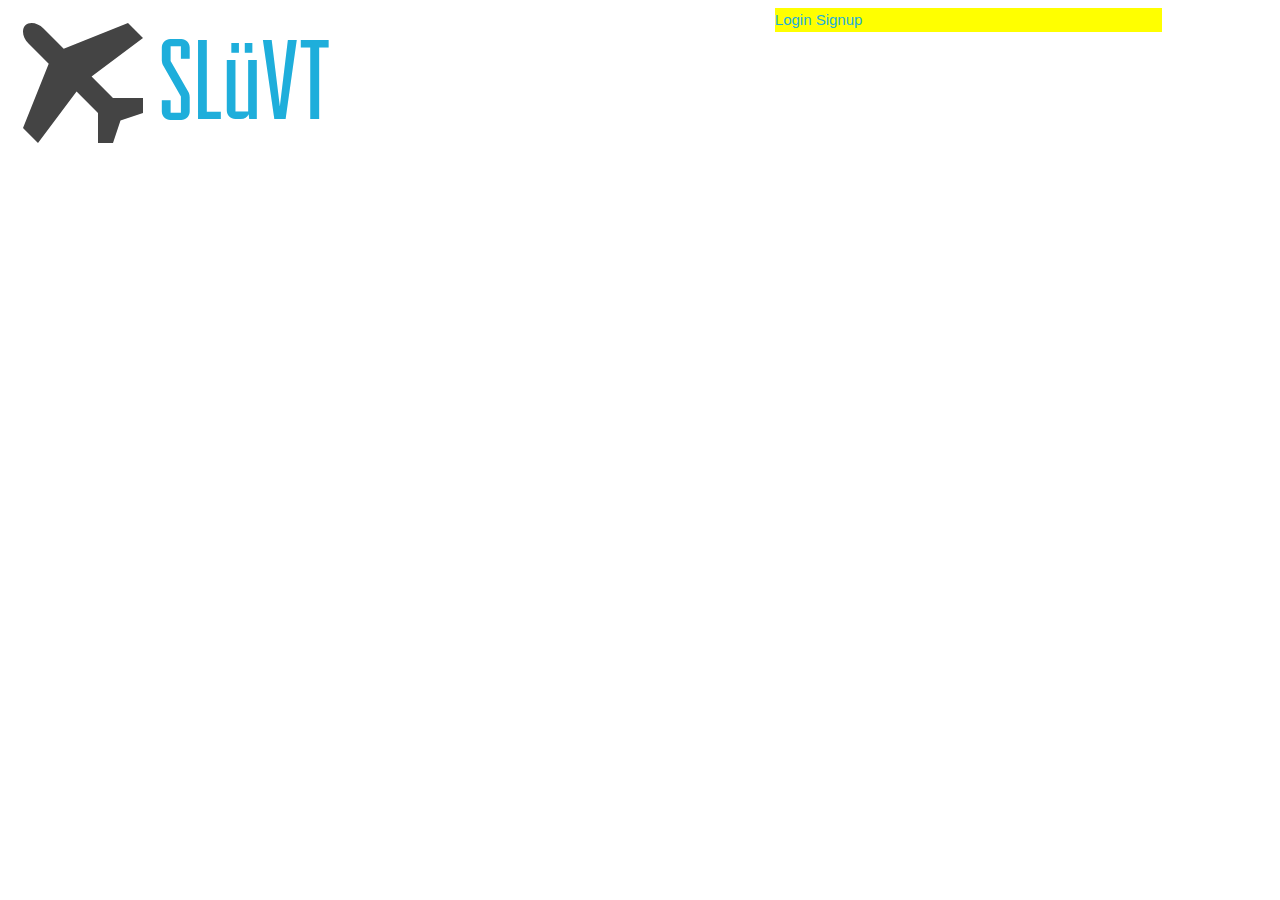
==== header.html @ 5302cdf4 "Logo/Name final" ====
<!doctype html>
<html class="no-js" lang="">
  <head>
    <meta charset="utf-8">
    <meta http-equiv="X-UA-Compatible" content="IE=edge,chrome=1">
    <title>HEADER</title>
    <meta name="description" content="">
    <meta name="viewport" content="width=device-width, initial-scale=1">
    <link rel="stylesheet" type="text/css" href="css/skeleton.css" media="screen" />

    <link rel="stylesheet" type="text/css" href="css/styles.css" media="screen" />
  </head>
  <body>

    <header class="row">
      <div class="seven columns" id="branding">
        <a href="header.html">
          <img src="images/airplane.svg">
          <h1>SLüVT</h1>
        </a>
      </div>
      <!--<div class="six columns" id="app-name"><a href="header.html"><h1>SLüVT</h1></a></div>-->
      <div class="four columns" id="login-container">
        <a href="#">Login</a>
        <a href="#">Signup</a>
      </div>
    </header>
    <main role="main">



    </main>
    <script src="https://ajax.googleapis.com/ajax/libs/jquery/2.1.4/jquery.min.js"></script>
    <!--<script type="text/javascript" src="js/script.js"></script>-->
  </body>
</html>
---- css/skeleton.css ----
/*
* Skeleton V2.0.4
* Copyright 2014, Dave Gamache
* www.getskeleton.com
* Free to use under the MIT license.
* http://www.opensource.org/licenses/mit-license.php
* 12/29/2014
*/


/* Table of contents
––––––––––––––––––––––––––––––––––––––––––––––––––
- Grid
- Base Styles
- Typography
- Links
- Buttons
- Forms
- Lists
- Code
- Tables
- Spacing
- Utilities
- Clearing
- Media Queries
*/


/* Grid
–––––––––––––––––––––––––––––––––––––––––––––––––– */
.container {
  position: relative;
  width: 100%;
  max-width: 960px;
  margin: 0 auto;
  padding: 0 20px;
  box-sizing: border-box; }
.column,
.columns {
  width: 100%;
  float: left;
  box-sizing: border-box; }

/* For devices larger than 400px */
@media (min-width: 400px) {
  .container {
    width: 85%;
    padding: 0; }
}

/* For devices larger than 550px */
@media (min-width: 550px) {
  .container {
    width: 80%; }
  .column,
  .columns {
    margin-left: 4%; }
  .column:first-child,
  .columns:first-child {
    margin-left: 0; }

  .one.column,
  .one.columns                    { width: 4.66666666667%; }
  .two.columns                    { width: 13.3333333333%; }
  .three.columns                  { width: 22%;            }
  .four.columns                   { width: 30.6666666667%; }
  .five.columns                   { width: 39.3333333333%; }
  .six.columns                    { width: 48%;            }
  .seven.columns                  { width: 56.6666666667%; }
  .eight.columns                  { width: 65.3333333333%; }
  .nine.columns                   { width: 74.0%;          }
  .ten.columns                    { width: 82.6666666667%; }
  .eleven.columns                 { width: 91.3333333333%; }
  .twelve.columns                 { width: 100%; margin-left: 0; }

  .one-third.column               { width: 30.6666666667%; }
  .two-thirds.column              { width: 65.3333333333%; }

  .one-half.column                { width: 48%; }

  /* Offsets */
  .offset-by-one.column,
  .offset-by-one.columns          { margin-left: 8.66666666667%; }
  .offset-by-two.column,
  .offset-by-two.columns          { margin-left: 17.3333333333%; }
  .offset-by-three.column,
  .offset-by-three.columns        { margin-left: 26%;            }
  .offset-by-four.column,
  .offset-by-four.columns         { margin-left: 34.6666666667%; }
  .offset-by-five.column,
  .offset-by-five.columns         { margin-left: 43.3333333333%; }
  .offset-by-six.column,
  .offset-by-six.columns          { margin-left: 52%;            }
  .offset-by-seven.column,
  .offset-by-seven.columns        { margin-left: 60.6666666667%; }
  .offset-by-eight.column,
  .offset-by-eight.columns        { margin-left: 69.3333333333%; }
  .offset-by-nine.column,
  .offset-by-nine.columns         { margin-left: 78.0%;          }
  .offset-by-ten.column,
  .offset-by-ten.columns          { margin-left: 86.6666666667%; }
  .offset-by-eleven.column,
  .offset-by-eleven.columns       { margin-left: 95.3333333333%; }

  .offset-by-one-third.column,
  .offset-by-one-third.columns    { margin-left: 34.6666666667%; }
  .offset-by-two-thirds.column,
  .offset-by-two-thirds.columns   { margin-left: 69.3333333333%; }

  .offset-by-one-half.column,
  .offset-by-one-half.columns     { margin-left: 52%; }

}


/* Base Styles
–––––––––––––––––––––––––––––––––––––––––––––––––– */
/* NOTE
html is set to 62.5% so that all the REM measurements throughout Skeleton
are based on 10px sizing. So basically 1.5rem = 15px :) */
html {
  font-size: 62.5%; }
body {
  font-size: 1.5em; /* currently ems cause chrome bug misinterpreting rems on body element */
  line-height: 1.6;
  font-weight: 400;
  font-family: "Raleway", "HelveticaNeue", "Helvetica Neue", Helvetica, Arial, sans-serif;
  color: #222; }


/* Typography
–––––––––––––––––––––––––––––––––––––––––––––––––– */
h1, h2, h3, h4, h5, h6 {
  margin-top: 0;
  margin-bottom: 2rem;
  font-weight: 300; }
h1 { font-size: 4.0rem; line-height: 1.2;  letter-spacing: -.1rem;}
h2 { font-size: 3.6rem; line-height: 1.25; letter-spacing: -.1rem; }
h3 { font-size: 3.0rem; line-height: 1.3;  letter-spacing: -.1rem; }
h4 { font-size: 2.4rem; line-height: 1.35; letter-spacing: -.08rem; }
h5 { font-size: 1.8rem; line-height: 1.5;  letter-spacing: -.05rem; }
h6 { font-size: 1.5rem; line-height: 1.6;  letter-spacing: 0; }

/* Larger than phablet */
@media (min-width: 550px) {
  h1 { font-size: 5.0rem; }
  h2 { font-size: 4.2rem; }
  h3 { font-size: 3.6rem; }
  h4 { font-size: 3.0rem; }
  h5 { font-size: 2.4rem; }
  h6 { font-size: 1.5rem; }
}

p {
  margin-top: 0; }


/* Links
–––––––––––––––––––––––––––––––––––––––––––––––––– */
a {
  color: #1EAEDB; }
a:hover {
  color: #0FA0CE; }


/* Buttons
–––––––––––––––––––––––––––––––––––––––––––––––––– */
.button,
button,
input[type="submit"],
input[type="reset"],
input[type="button"] {
  display: inline-block;
  height: 38px;
  padding: 0 30px;
  color: #555;
  text-align: center;
  font-size: 11px;
  font-weight: 600;
  line-height: 38px;
  letter-spacing: .1rem;
  text-transform: uppercase;
  text-decoration: none;
  white-space: nowrap;
  background-color: transparent;
  border-radius: 4px;
  border: 1px solid #bbb;
  cursor: pointer;
  box-sizing: border-box; }
.button:hover,
button:hover,
input[type="submit"]:hover,
input[type="reset"]:hover,
input[type="button"]:hover,
.button:focus,
button:focus,
input[type="submit"]:focus,
input[type="reset"]:focus,
input[type="button"]:focus {
  color: #333;
  border-color: #888;
  outline: 0; }
.button.button-primary,
button.button-primary,
input[type="submit"].button-primary,
input[type="reset"].button-primary,
input[type="button"].button-primary {
  color: #FFF;
  background-color: #33C3F0;
  border-color: #33C3F0; }
.button.button-primary:hover,
button.button-primary:hover,
input[type="submit"].button-primary:hover,
input[type="reset"].button-primary:hover,
input[type="button"].button-primary:hover,
.button.button-primary:focus,
button.button-primary:focus,
input[type="submit"].button-primary:focus,
input[type="reset"].button-primary:focus,
input[type="button"].button-primary:focus {
  color: #FFF;
  background-color: #1EAEDB;
  border-color: #1EAEDB; }


/* Forms
–––––––––––––––––––––––––––––––––––––––––––––––––– */
input[type="email"],
input[type="number"],
input[type="search"],
input[type="text"],
input[type="tel"],
input[type="url"],
input[type="password"],
textarea,
select {
  height: 38px;
  padding: 6px 10px; /* The 6px vertically centers text on FF, ignored by Webkit */
  background-color: #fff;
  border: 1px solid #D1D1D1;
  border-radius: 4px;
  box-shadow: none;
  box-sizing: border-box; }
/* Removes awkward default styles on some inputs for iOS */
input[type="email"],
input[type="number"],
input[type="search"],
input[type="text"],
input[type="tel"],
input[type="url"],
input[type="password"],
textarea {
  -webkit-appearance: none;
     -moz-appearance: none;
          appearance: none; }
textarea {
  min-height: 65px;
  padding-top: 6px;
  padding-bottom: 6px; }
input[type="email"]:focus,
input[type="number"]:focus,
input[type="search"]:focus,
input[type="text"]:focus,
input[type="tel"]:focus,
input[type="url"]:focus,
input[type="password"]:focus,
textarea:focus,
select:focus {
  border: 1px solid #33C3F0;
  outline: 0; }
label,
legend {
  display: block;
  margin-bottom: .5rem;
  font-weight: 600; }
fieldset {
  padding: 0;
  border-width: 0; }
input[type="checkbox"],
input[type="radio"] {
  display: inline; }
label > .label-body {
  display: inline-block;
  margin-left: .5rem;
  font-weight: normal; }


/* Lists
–––––––––––––––––––––––––––––––––––––––––––––––––– */
ul {
  list-style: circle inside; }
ol {
  list-style: decimal inside; }
ol, ul {
  padding-left: 0;
  margin-top: 0; }
ul ul,
ul ol,
ol ol,
ol ul {
  margin: 1.5rem 0 1.5rem 3rem;
  font-size: 90%; }
li {
  margin-bottom: 1rem; }


/* Code
–––––––––––––––––––––––––––––––––––––––––––––––––– */
code {
  padding: .2rem .5rem;
  margin: 0 .2rem;
  font-size: 90%;
  white-space: nowrap;
  background: #F1F1F1;
  border: 1px solid #E1E1E1;
  border-radius: 4px; }
pre > code {
  display: block;
  padding: 1rem 1.5rem;
  white-space: pre; }


/* Tables
–––––––––––––––––––––––––––––––––––––––––––––––––– */
th,
td {
  padding: 12px 15px;
  text-align: left;
  border-bottom: 1px solid #E1E1E1; }
th:first-child,
td:first-child {
  padding-left: 0; }
th:last-child,
td:last-child {
  padding-right: 0; }


/* Spacing
–––––––––––––––––––––––––––––––––––––––––––––––––– */
button,
.button {
  margin-bottom: 1rem; }
input,
textarea,
select,
fieldset {
  margin-bottom: 1.5rem; }
pre,
blockquote,
dl,
figure,
table,
p,
ul,
ol,
form {
  margin-bottom: 2.5rem; }


/* Utilities
–––––––––––––––––––––––––––––––––––––––––––––––––– */
.u-full-width {
  width: 100%;
  box-sizing: border-box; }
.u-max-full-width {
  max-width: 100%;
  box-sizing: border-box; }
.u-pull-right {
  float: right; }
.u-pull-left {
  float: left; }


/* Misc
–––––––––––––––––––––––––––––––––––––––––––––––––– */
hr {
  margin-top: 3rem;
  margin-bottom: 3.5rem;
  border-width: 0;
  border-top: 1px solid #E1E1E1; }


/* Clearing
–––––––––––––––––––––––––––––––––––––––––––––––––– */

/* Self Clearing Goodness */
.container:after,
.row:after,
.u-cf {
  content: "";
  display: table;
  clear: both; }


/* Media Queries
–––––––––––––––––––––––––––––––––––––––––––––––––– */
/*
Note: The best way to structure the use of media queries is to create the queries
near the relevant code. For example, if you wanted to change the styles for buttons
on small devices, paste the mobile query code up in the buttons section and style it
there.
*/


/* Larger than mobile */
@media (min-width: 400px) {}

/* Larger than phablet (also point when grid becomes active) */
@media (min-width: 550px) {}

/* Larger than tablet */
@media (min-width: 750px) {}

/* Larger than desktop */
@media (min-width: 1000px) {}

/* Larger than Desktop HD */
@media (min-width: 1200px) {}
---- css/styles.css ----
@font-face {
  font-family: 'Fairview';
  src: url("../fonts/Fairview_Regular.otf") format("opentype");
  font-weight: normal;
  font-style: normal;
}
a {
  text-decoration: none;
}
#branding img {
  float: left;
  padding: 1em;
  height: 8em;
}

header h1{
  font-family: 'Fairview', 'Arial', sans-serif;
  font-size: 8em;
}
.flex-container {
  display: flex;
  flex-direction: row;
  flex-wrap: wrap;
  justify-content: space-around;
  align-content: center;
  align-items: center;
}

#logo {
}

#app-name {
}

#login-container {
  background-color: yellow;
}


/* Media Query */

@media only screen and (min-width: 15em) { /*phones */


}
@media only screen and (min-width: 55em) { /* phablet or bigger */
]

}
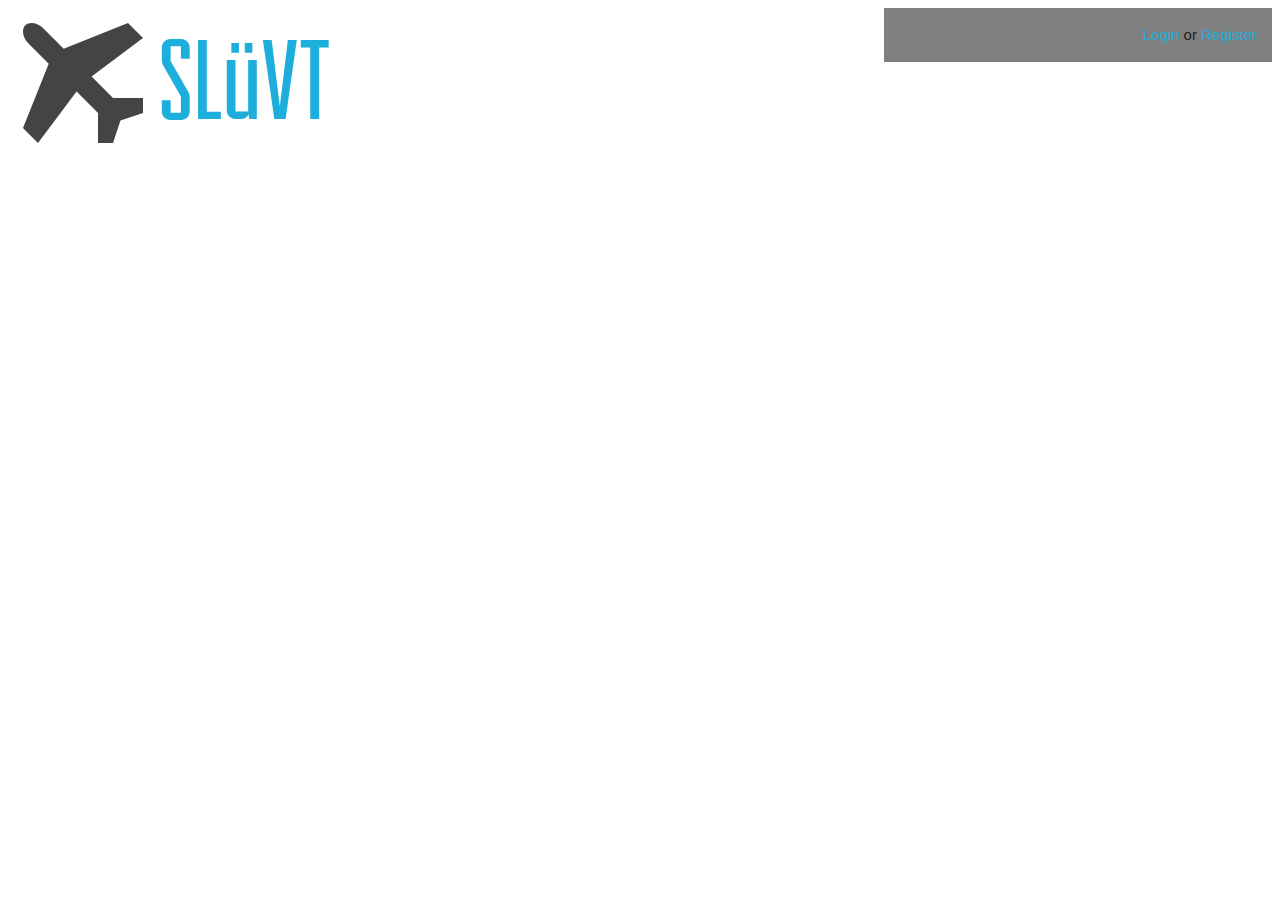
==== commit a827c8f4: "Added Login/register links" ====
--- a/header.html
+++ b/header.html
@@ -21,8 +21,8 @@
       </div>
       <!--<div class="six columns" id="app-name"><a href="header.html"><h1>SLüVT</h1></a></div>-->
       <div class="four columns" id="login-container">
-        <a href="#">Login</a>
-        <a href="#">Signup</a>
+        <a href="#">Login</a> or
+        <a href="#">Register</a>
       </div>
     </header>
     <main role="main">
--- a/css/styles.css
+++ b/css/styles.css
@@ -12,38 +12,26 @@
   padding: 1em;
   height: 8em;
 }
-
 header h1{
   font-family: 'Fairview', 'Arial', sans-serif;
   font-size: 8em;
+  float:left;
 }
-.flex-container {
-  display: flex;
-  flex-direction: row;
-  flex-wrap: wrap;
-  justify-content: space-around;
-  align-content: center;
-  align-items: center;
+#login-container {
+  background-color: gray;
+  padding: 1em;
 }
-
-#logo {
-}
-
-#app-name {
-}
-
-#login-container {
-  background-color: yellow;
-}
-
 
 /* Media Query */
 
 @media only screen and (min-width: 15em) { /*phones */
-
-
+  #login-container {
+    text-align: center;
+  }
 }
-@media only screen and (min-width: 55em) { /* phablet or bigger */
-]
-
+@media only screen and (min-width: 35em) { /*skeleton pops*/
+  #login-container {
+    text-align: right;
+    float: right;
+  }
 }
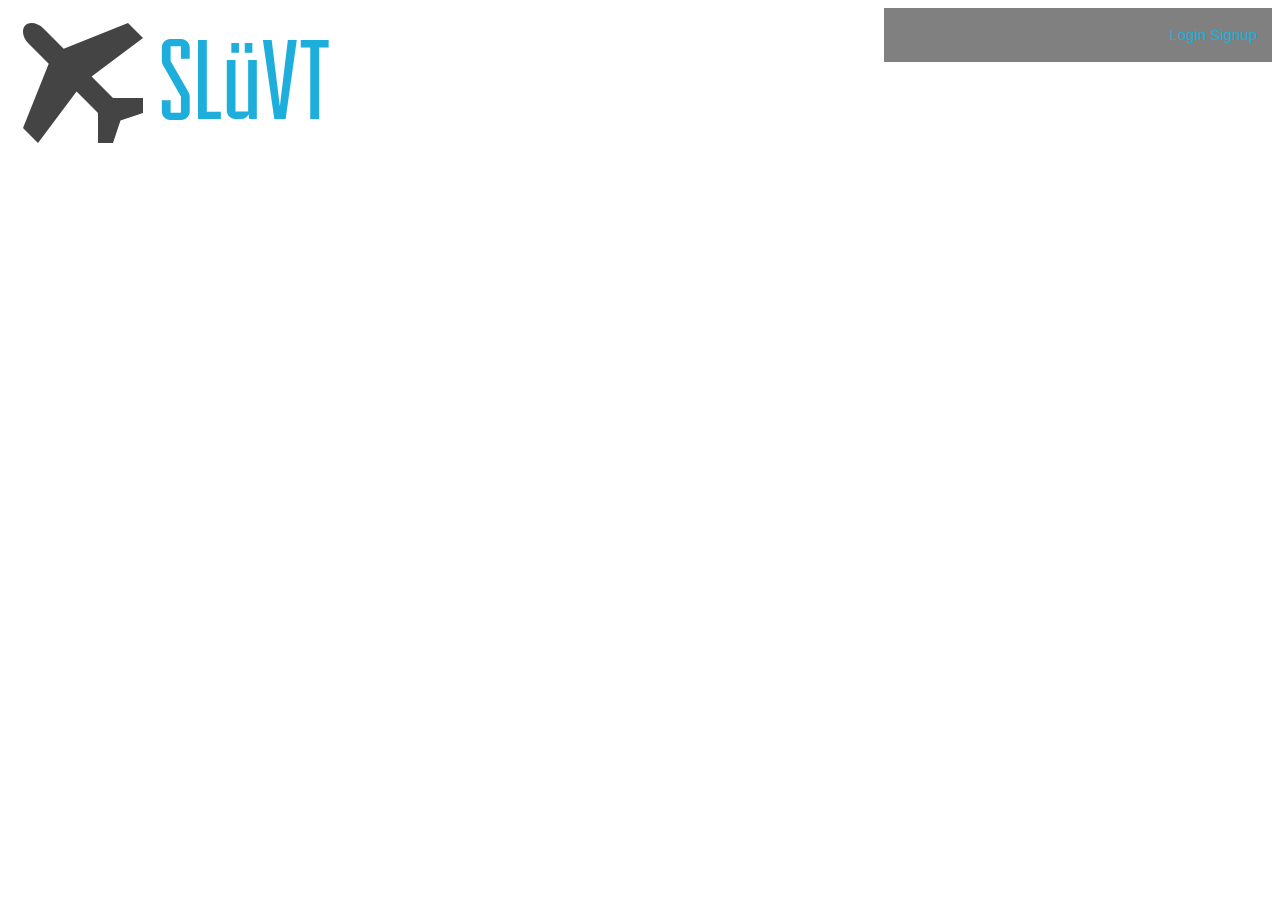
==== commit b85df16a: "Clean up code" ====
--- a/header.html
+++ b/header.html
@@ -21,8 +21,8 @@
       </div>
       <!--<div class="six columns" id="app-name"><a href="header.html"><h1>SLüVT</h1></a></div>-->
       <div class="four columns" id="login-container">
-        <a href="#">Login</a> or
-        <a href="#">Register</a>
+        <a href="#">Login</a>
+        <a href="#">Signup</a>
       </div>
     </header>
     <main role="main">
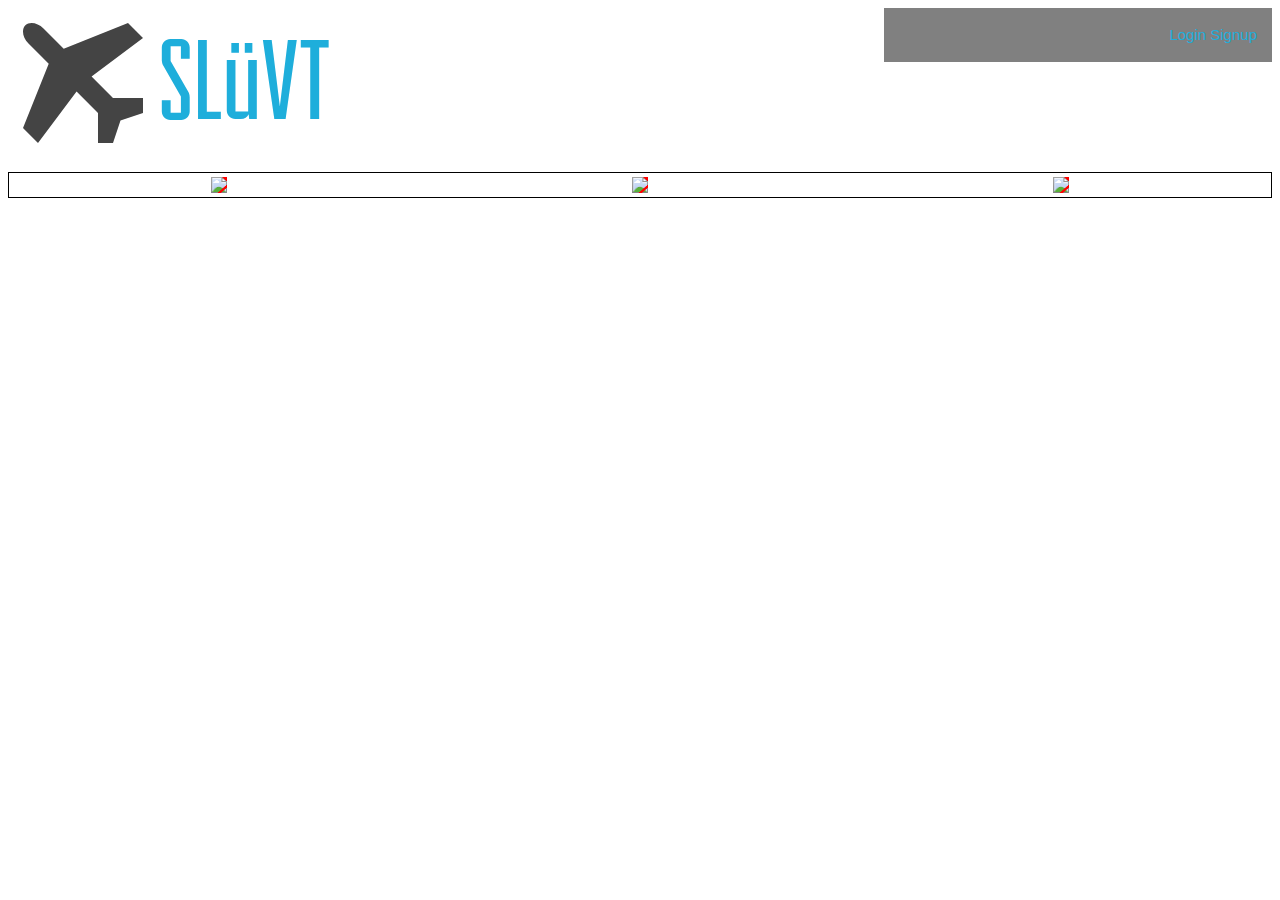
==== commit 836d0f5a: "Placed photos, set flexbox" ====
--- a/header.html
+++ b/header.html
@@ -26,6 +26,19 @@
       </div>
     </header>
     <main role="main">
+      <div class="horiz-bar flex-container">
+        <div class="photo-container">
+          <img src="http://www.fillmurray.com/250/250">
+        </div>
+        <div class="photo-container">
+          <img src="http://www.fillmurray.com/250/250">
+
+        </div>
+        <div class="photo-container">
+          <img src="http://www.fillmurray.com/250/250">
+
+        </div>
+      </div>
 
 
 
--- a/css/styles.css
+++ b/css/styles.css
@@ -10,11 +10,9 @@
 #branding img {
   float: left;
   padding: 1em;
-  height: 8em;
 }
 header h1{
   font-family: 'Fairview', 'Arial', sans-serif;
-  font-size: 8em;
   float:left;
 }
 #login-container {
@@ -22,16 +20,54 @@
   padding: 1em;
 }
 
+/* Flexbox */
+
+.flex-container {
+    display:flex;
+    flex-direction: row;
+    flex-wrap: nowrap;
+    justify-content: space-around;
+    align-content: center;
+    align-items: center;
+}
+
+.horiz-bar {
+  border: thin solid black;
+}
+
+.photo-container {
+  background-color: red;
+  margin: .25em;
+}
+
+.photo-container img {
+  width:100%;
+display:block;
+}
+
+
 /* Media Query */
 
 @media only screen and (min-width: 15em) { /*phones */
   #login-container {
     text-align: center;
   }
+  header h1 {
+    font-size: 7em;
+  }
+  #branding img {
+    height: 7em;
+  }
 }
-@media only screen and (min-width: 35em) { /*skeleton pops*/
+@media only screen and (min-width: 45em) { /*skeleton pops*/
   #login-container {
     text-align: right;
     float: right;
   }
+  header h1 {
+    font-size: 8em;
+  }
+  #branding img {
+    height: 8em;
+  }
 }
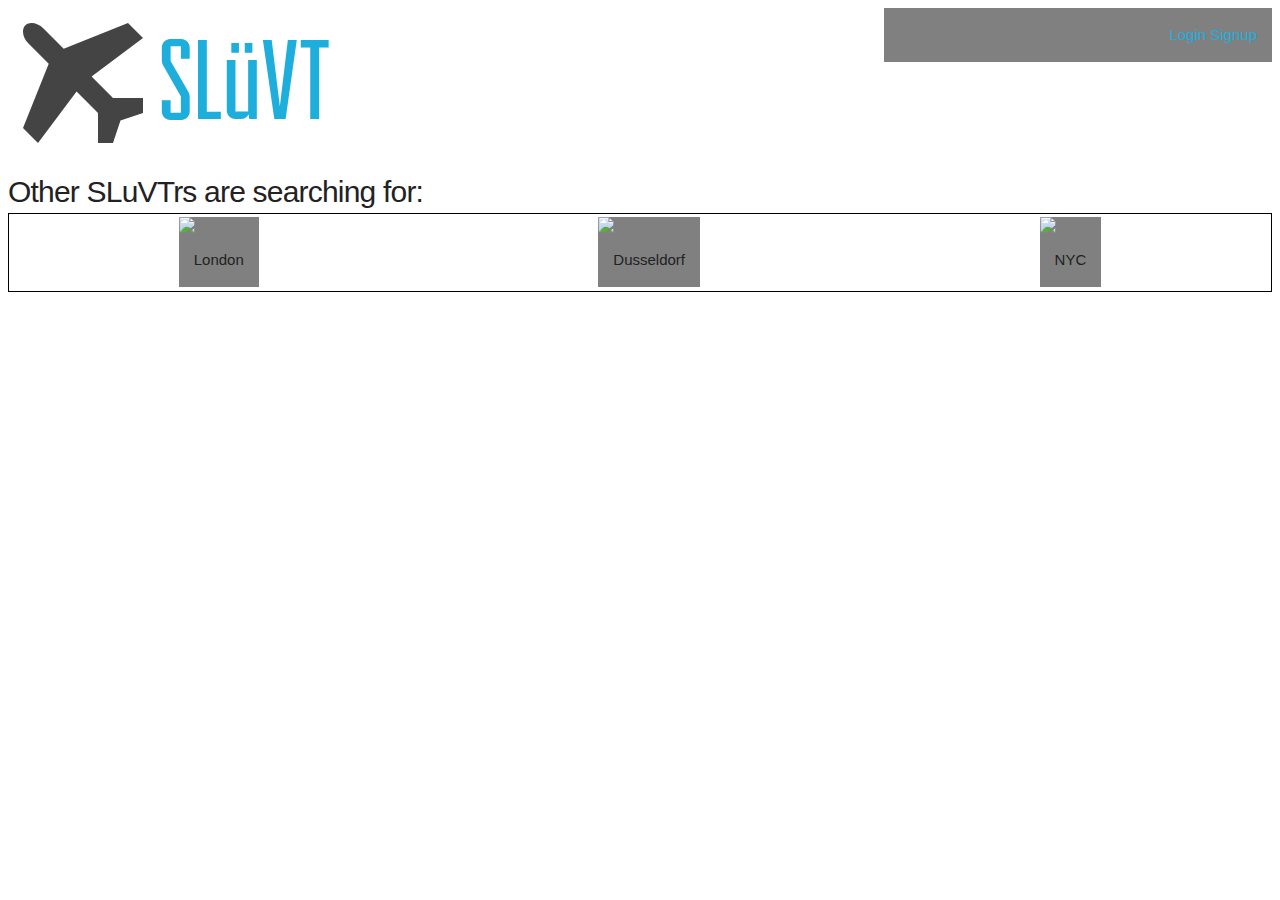
==== commit 7d552f2a: "Added and styled titles and captions" ====
--- a/header.html
+++ b/header.html
@@ -26,16 +26,19 @@
       </div>
     </header>
     <main role="main">
+      <h4 class="horiz-bar--header">Other SLuVTrs are searching for:</h4>
       <div class="horiz-bar flex-container">
-        <div class="photo-container">
+        <div class="photo-container" id="horiz--left">
           <img src="http://www.fillmurray.com/250/250">
+          <p class="photo-container--searchterm">London</p>
         </div>
-        <div class="photo-container">
+        <div class="photo-container" id="horiz--center">
           <img src="http://www.fillmurray.com/250/250">
-
+          <p class="photo-container--searchterm">Dusseldorf</p>
         </div>
-        <div class="photo-container">
+        <div class="photo-container" id="horiz--right">
           <img src="http://www.fillmurray.com/250/250">
+          <p class="photo-container--searchterm">NYC</p>
 
         </div>
       </div>
--- a/css/styles.css
+++ b/css/styles.css
@@ -23,28 +23,34 @@
 /* Flexbox */
 
 .flex-container {
-    display:flex;
-    flex-direction: row;
-    flex-wrap: nowrap;
-    justify-content: space-around;
-    align-content: center;
-    align-items: center;
+  display:flex;
+  flex-direction: row;
+  flex-wrap: nowrap;
+  justify-content: space-around;
+  align-content: center;
+  align-items: center;
 }
 
 .horiz-bar {
   border: thin solid black;
 }
+.horiz-bar--header {
+  margin-bottom: 0;
+}
 
 .photo-container {
-  background-color: red;
-  margin: .25em;
+  max-width: 15em;
+  background-color: gray;
+  margin: 0.25em;
 }
-
 .photo-container img {
-  width:100%;
-display:block;
+  width: 100%;
+  display: block;
 }
-
+.photo-container--searchterm{
+  padding: 1em;
+  margin-bottom: 0;
+}
 
 /* Media Query */
 
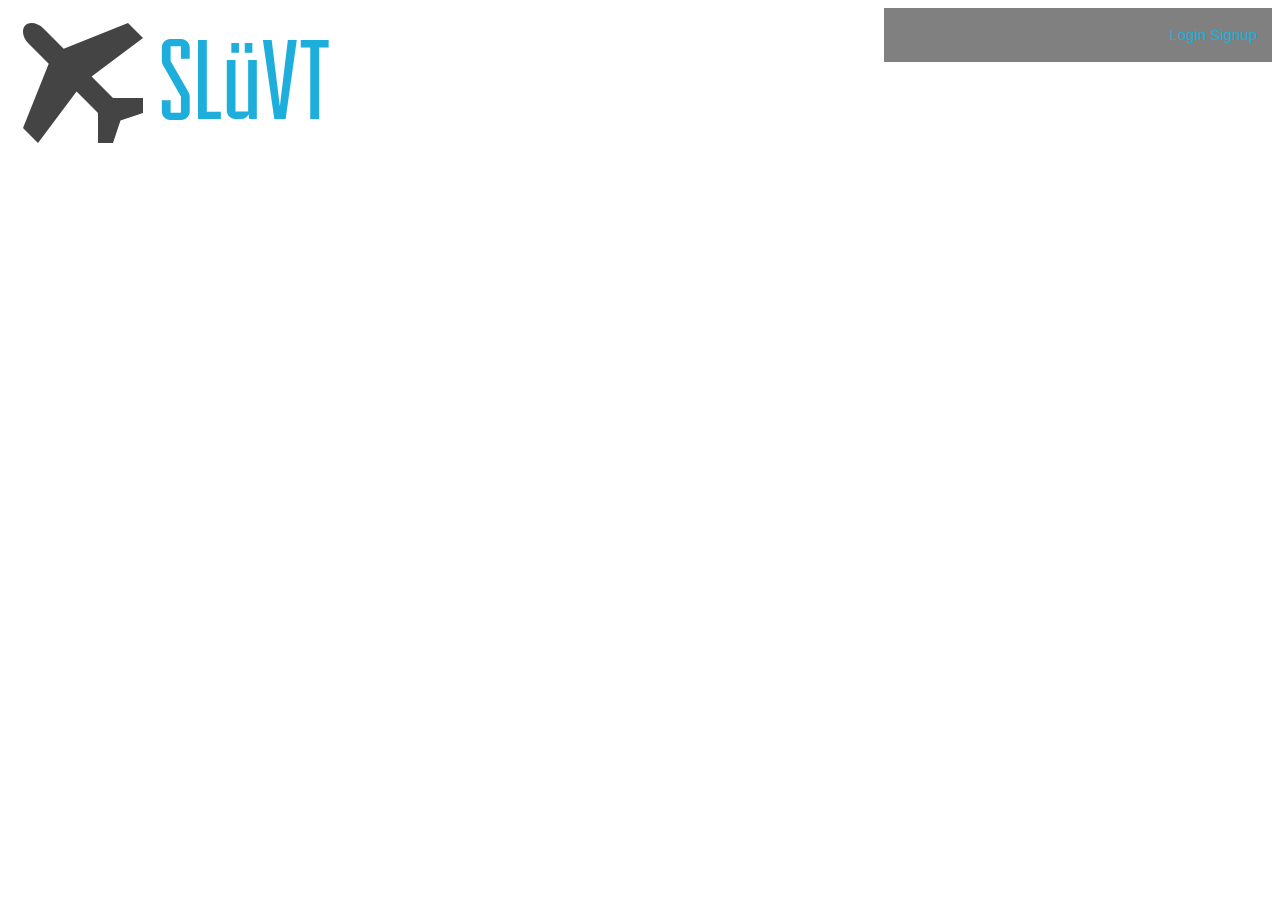
==== commit 3b0951a0: "Merge branch 'header' into sarah-modules" ====
--- a/header.html
+++ b/header.html
@@ -26,22 +26,6 @@
       </div>
     </header>
     <main role="main">
-      <h4 class="horiz-bar--header">Other SLuVTrs are searching for:</h4>
-      <div class="horiz-bar flex-container">
-        <div class="photo-container" id="horiz--left">
-          <img src="http://www.fillmurray.com/250/250">
-          <p class="photo-container--searchterm">London</p>
-        </div>
-        <div class="photo-container" id="horiz--center">
-          <img src="http://www.fillmurray.com/250/250">
-          <p class="photo-container--searchterm">Dusseldorf</p>
-        </div>
-        <div class="photo-container" id="horiz--right">
-          <img src="http://www.fillmurray.com/250/250">
-          <p class="photo-container--searchterm">NYC</p>
-
-        </div>
-      </div>
 
 
 
--- a/css/styles.css
+++ b/css/styles.css
@@ -20,38 +20,6 @@
   padding: 1em;
 }
 
-/* Flexbox */
-
-.flex-container {
-  display:flex;
-  flex-direction: row;
-  flex-wrap: nowrap;
-  justify-content: space-around;
-  align-content: center;
-  align-items: center;
-}
-
-.horiz-bar {
-  border: thin solid black;
-}
-.horiz-bar--header {
-  margin-bottom: 0;
-}
-
-.photo-container {
-  max-width: 15em;
-  background-color: gray;
-  margin: 0.25em;
-}
-.photo-container img {
-  width: 100%;
-  display: block;
-}
-.photo-container--searchterm{
-  padding: 1em;
-  margin-bottom: 0;
-}
-
 /* Media Query */
 
 @media only screen and (min-width: 15em) { /*phones */
@@ -62,7 +30,7 @@
     font-size: 7em;
   }
   #branding img {
-    height: 7em;
+    height:7em;
   }
 }
 @media only screen and (min-width: 45em) { /*skeleton pops*/
@@ -74,6 +42,6 @@
     font-size: 8em;
   }
   #branding img {
-    height: 8em;
+    height:8em;
   }
 }
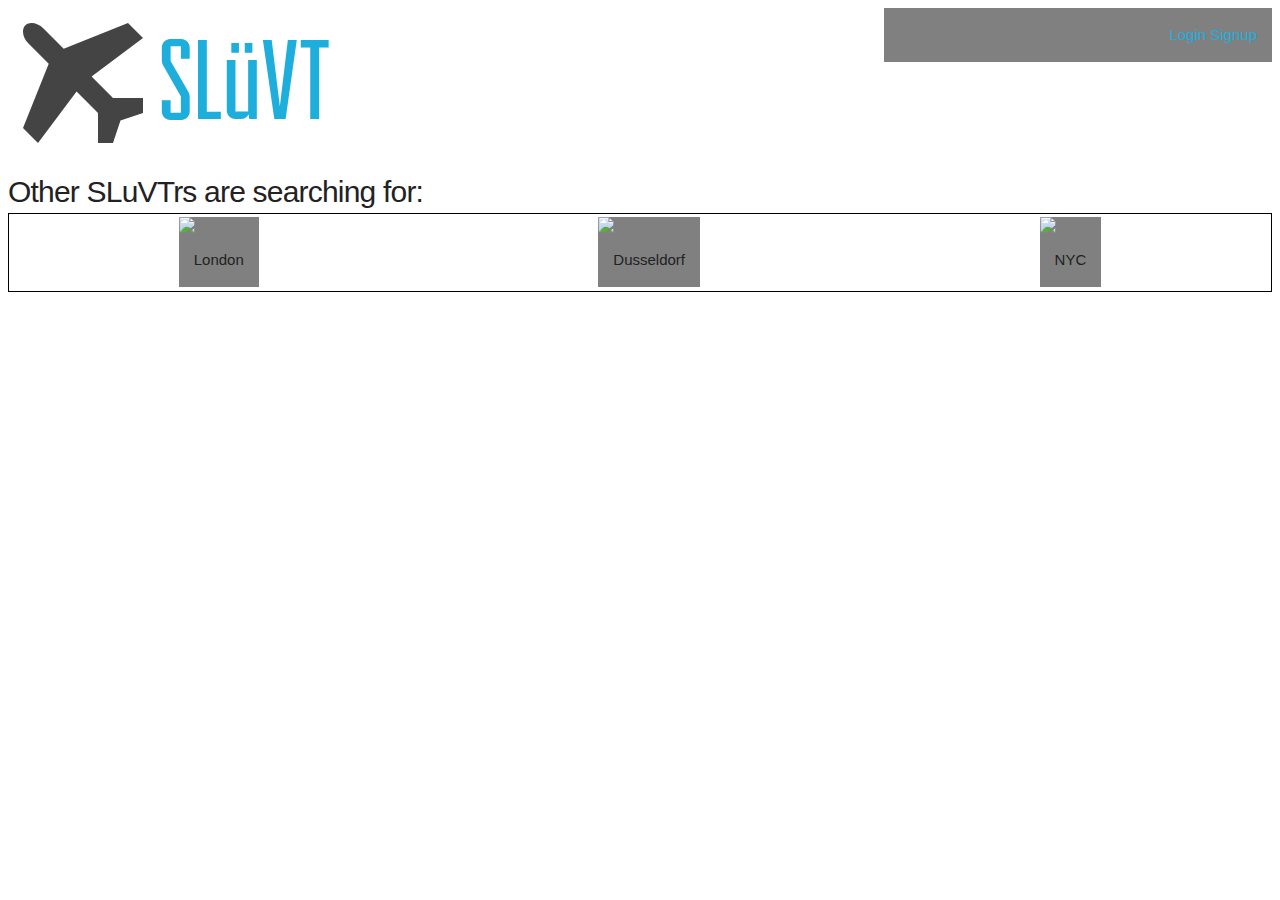
==== commit 31a868cf: "Merge branch 'horiz-bar' into sarah-modules" ====
--- a/header.html
+++ b/header.html
@@ -26,8 +26,22 @@
       </div>
     </header>
     <main role="main">
+      <h4 class="horiz-bar--header">Other SLuVTrs are searching for:</h4>
+      <div class="flex-container__horiz">
+        <div class="photo-container" id="horiz--left">
+          <img src="http://www.fillmurray.com/250/250">
+          <p class="photo-container--searchterm">London</p>
+        </div>
+        <div class="photo-container" id="horiz--center">
+          <img src="http://www.fillmurray.com/250/250">
+          <p class="photo-container--searchterm">Dusseldorf</p>
+        </div>
+        <div class="photo-container" id="horiz--right">
+          <img src="http://www.fillmurray.com/250/250">
+          <p class="photo-container--searchterm">NYC</p>
 
-
+        </div>
+      </div>
 
     </main>
     <script src="https://ajax.googleapis.com/ajax/libs/jquery/2.1.4/jquery.min.js"></script>
--- a/css/styles.css
+++ b/css/styles.css
@@ -20,6 +20,36 @@
   padding: 1em;
 }
 
+/* Flexbox */
+
+.flex-container__horiz {
+  display:flex;
+  flex-direction: row;
+  flex-wrap: nowrap;
+  justify-content: space-around;
+  align-content: center;
+  align-items: center;
+  border: thin solid black;
+}
+
+
+.horiz-bar--header {
+  margin-bottom: 0;
+}
+
+.photo-container {
+  background-color: gray;
+  margin: 0.25em;
+}
+.photo-container img {
+  width: 100%;
+  display: block;
+}
+.photo-container--searchterm{
+  padding: 1em;
+  margin-bottom: 0;
+}
+
 /* Media Query */
 
 @media only screen and (min-width: 15em) { /*phones */
@@ -30,7 +60,7 @@
     font-size: 7em;
   }
   #branding img {
-    height:7em;
+    height: 7em;
   }
 }
 @media only screen and (min-width: 45em) { /*skeleton pops*/
@@ -42,6 +72,6 @@
     font-size: 8em;
   }
   #branding img {
-    height:8em;
+    height: 8em;
   }
 }
